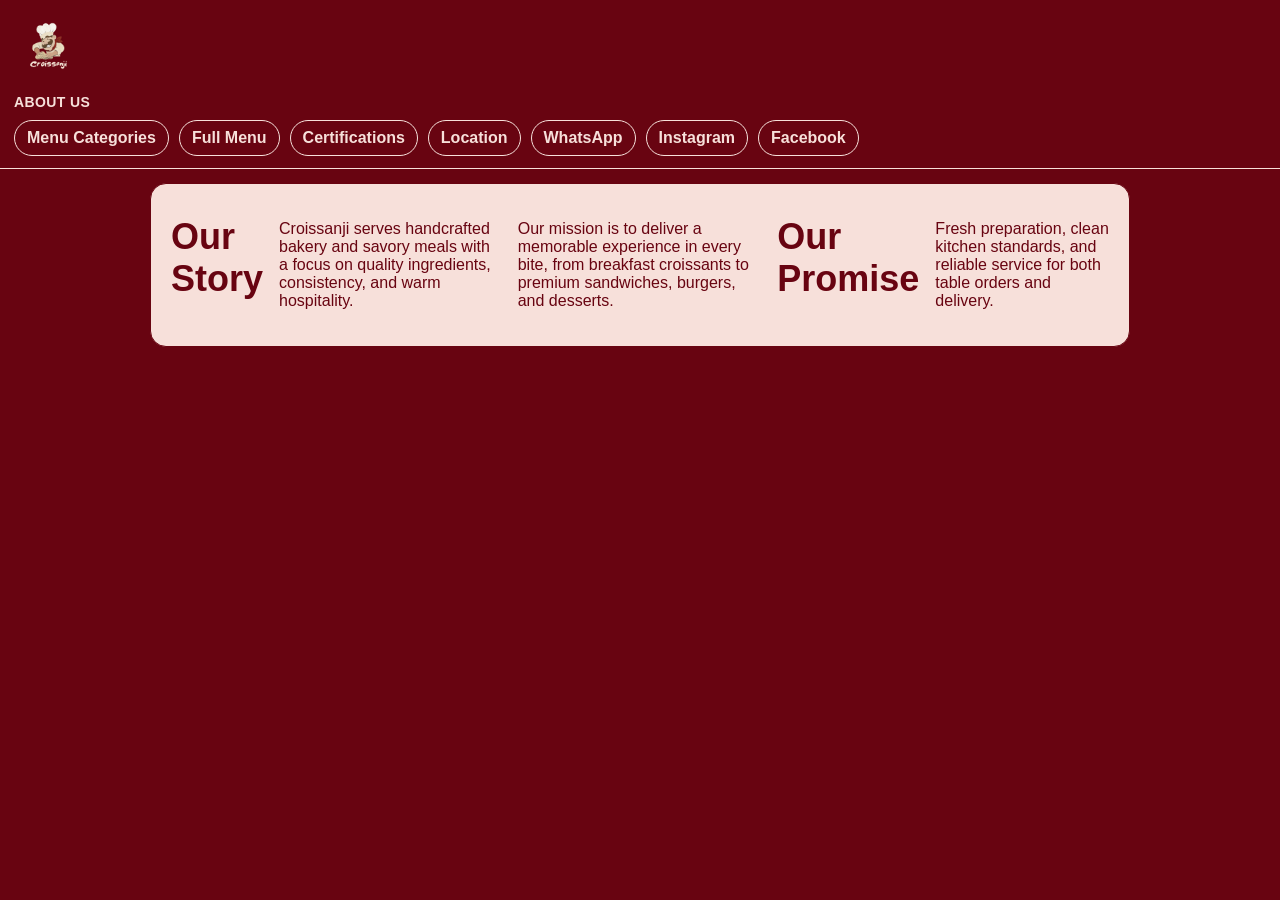
==== about.html @ 191e4935 "Initial menu system update Made-with: Cursor" ====
<!DOCTYPE html>
<html lang="en">
<head>
  <meta charset="UTF-8">
  <meta name="viewport" content="width=device-width, initial-scale=1.0">
  <title>About Us - Croissanji</title>
  <link rel="stylesheet" href="styles.css">
</head>
<body>
  <header>
    <div class="header-content">
      <img src="images/logocroissanji.png" alt="Croissanji Logo" class="logo">
      <button class="menu-toggle" data-menu-target="siteMenu" aria-label="Open menu">☰</button>
    </div>
    <p class="page-tag">About Us</p>
    <nav class="top-links" id="siteMenu">
      <a href="index.html">Menu Categories</a>
      <a href="code.html">Full Menu</a>
      <a href="certifications.html">Certifications</a>
      <a href="location.html">Location</a>
      <a href="https://wa.me/96170673328" target="_blank" rel="noopener">WhatsApp</a>
      <a href="https://instagram.com/croissanji" target="_blank" rel="noopener">Instagram</a>
      <a href="https://facebook.com/croissanji" target="_blank" rel="noopener">Facebook</a>
    </nav>
  </header>
  <main class="page-content">
    <h2>Our Story</h2>
    <p>Croissanji serves handcrafted bakery and savory meals with a focus on quality ingredients, consistency, and warm hospitality.</p>
    <p>Our mission is to deliver a memorable experience in every bite, from breakfast croissants to premium sandwiches, burgers, and desserts.</p>
    <h2>Our Promise</h2>
    <p>Fresh preparation, clean kitchen standards, and reliable service for both table orders and delivery.</p>
  </main>
  <script src="ui.js"></script>
</body>
</html>
---- styles.css ----
:root{--c-cream:#f7e0da;--c-darkred:#680411;--c-green:#87a987;--c-deepgreen:#1f4235}
@import url("https://fonts.googleapis.com/css2?family=Poppins:wght@400;600;700;800&display=swap");
@import url("https://fonts.cdnfonts.com/css/skincake");
*{box-sizing:border-box}
html,body{margin:0;padding:0;font-family:Poppins,sans-serif;background:var(--c-darkred);color:var(--c-cream);min-height:100%}
header{position:sticky;top:0;z-index:20;background:var(--c-darkred);border-bottom:1px solid var(--c-cream)}
.header-content{display:flex;align-items:center;gap:10px;padding:12px 14px}
.logo{height:70px;width:auto;max-width:180px;object-fit:contain;display:block}
h1{display:none}
.menu-toggle{margin-left:auto;width:42px;height:42px;border:1px solid var(--c-cream);background:var(--c-darkred);color:var(--c-cream);font-size:23px;line-height:1;cursor:pointer;border-radius:8px;display:none}
.page-tag{margin:0 14px 10px;color:var(--c-cream);font-weight:700;font-size:14px;letter-spacing:.4px;text-transform:uppercase}
.top-links{display:flex;gap:10px;flex-wrap:wrap;padding:0 14px 12px}
.top-links a{color:var(--c-cream);text-decoration:none;padding:8px 12px;border:1px solid var(--c-cream);border-radius:999px;font-weight:700}
.top-links a:hover{background:var(--c-deepgreen)}
.category-nav{position:sticky;top:0;z-index:15;display:flex;gap:8px;flex-wrap:wrap;padding:10px 14px;background:var(--c-darkred);border-top:1px solid var(--c-cream);border-bottom:1px solid var(--c-cream)}
.category-nav button{background:var(--c-cream);color:var(--c-darkred);border:1px solid var(--c-darkred);padding:8px 12px;border-radius:10px;cursor:pointer;font-weight:700}
.category-nav button:hover{background:var(--c-green)}
main{display:flex;gap:16px;padding:14px;align-items:flex-start}
.menu-sections{flex:1;min-width:0}
h2{margin:12px 0 8px;font-size:36px;font-family:Skincake,Poppins,sans-serif;color:var(--c-cream)}
.menu-item{display:flex;gap:12px;background:var(--c-cream);border:1px solid var(--c-darkred);padding:10px;border-radius:12px;margin-bottom:12px}
.menu-item img{width:96px;height:96px;object-fit:cover;border-radius:10px;border:1px solid var(--c-darkred)}
.item-info h3{margin:0 0 6px;font-size:18px;color:var(--c-darkred)}
.item-info p{margin:2px 0;color:var(--c-deepgreen);font-size:14px}
.price{color:var(--c-deepgreen);font-weight:800}
.order-type-note{margin:0;padding:0 14px 10px;color:var(--c-cream);font-size:14px}
.cart{position:sticky;top:172px;width:320px;background:var(--c-cream);border:1px solid var(--c-darkred);border-radius:14px;padding:12px;height:calc(100vh - 196px);overflow:auto;color:var(--c-darkred)}
.cart h3{margin:0 0 8px}
.cart-empty{color:var(--c-deepgreen);font-size:14px;margin:8px 0}
.cart-line{display:flex;align-items:center;gap:8px;justify-content:space-between;background:var(--c-cream);border:1px solid var(--c-darkred);border-radius:10px;padding:8px;margin-bottom:8px}
.qty{display:flex;align-items:center;gap:6px}
.qty button{width:28px;height:28px;border-radius:8px;border:1px solid var(--c-darkred);background:var(--c-cream);color:var(--c-darkred);cursor:pointer}
.qty input{width:38px;text-align:center;border:1px solid var(--c-darkred);background:var(--c-cream);color:var(--c-darkred);border-radius:8px;height:28px}
.line-total{font-weight:700}
.cart-summary{border-top:1px dashed var(--c-darkred);padding-top:8px;margin-top:8px}
.checkout{display:flex;gap:8px;margin-top:10px}
.checkout button{flex:1;border:none;border-radius:10px;padding:10px 12px;color:var(--c-cream);font-weight:700;cursor:pointer}
.btn-clear{background:var(--c-darkred)}
.btn-wa{background:var(--c-deepgreen)}
.add-btn{background:var(--c-deepgreen)!important;color:var(--c-cream)!important}
.sticky-note{position:fixed;right:14px;bottom:14px;background:var(--c-cream);border:1px solid var(--c-darkred);border-radius:12px;padding:10px 12px;display:flex;gap:8px;align-items:center;color:var(--c-darkred);font-weight:700;max-width:230px}
.categories{display:grid;grid-template-columns:repeat(auto-fill,minmax(220px,1fr));gap:12px;padding:14px}
.category-card{display:block;background:var(--c-cream);border:1px solid var(--c-darkred);border-radius:12px;padding:20px;text-decoration:none;color:var(--c-darkred);text-align:center;font-weight:800}
.category-card:hover{background:var(--c-green)}
footer{padding:14px;color:var(--c-cream)}
.page-content{max-width:980px;width:calc(100% - 28px);margin:14px auto;padding:20px;background:var(--c-cream);color:var(--c-darkred);border:1px solid var(--c-darkred);border-radius:16px}
.page-content h2{color:var(--c-darkred)}
.map-wrap iframe{width:100%;height:320px;border:1px solid var(--c-darkred);border-radius:12px}
.branch-card{margin-bottom:16px;padding:12px;border:1px solid var(--c-darkred);border-radius:12px;background:var(--c-cream)}
.cert-list{line-height:1.9}
.modal-backdrop{position:fixed;inset:0;background:var(--c-darkred);display:flex;align-items:center;justify-content:center;z-index:40}
.modal-card{width:min(460px,92vw);background:var(--c-cream);color:var(--c-darkred);padding:22px;border-radius:16px;border:1px solid var(--c-darkred)}
.modal-actions{display:flex;gap:10px;margin-top:14px}
.btn-primary,.btn-secondary{border:none;border-radius:10px;padding:10px 14px;font-weight:800;cursor:pointer}
.btn-primary{background:var(--c-deepgreen);color:var(--c-cream)}
.btn-secondary{background:var(--c-darkred);color:var(--c-cream)}
.checkout-form{display:flex;flex-direction:column;gap:8px;margin-top:8px}
.checkout-form label{font-weight:700;color:var(--c-darkred);font-size:14px}
.checkout-form input,.checkout-form textarea{border:1px solid var(--c-darkred);border-radius:10px;padding:10px;background:var(--c-cream);color:var(--c-darkred);font-family:Poppins,sans-serif;font-size:14px}
.hidden{display:none}
@media (max-width:980px){
  .menu-toggle{display:block}
  .top-links{display:none;flex-direction:column;padding-top:0}
  .top-links.open{display:flex}
  .logo{height:64px;max-width:140px}
  .category-nav{top:0;overflow-x:auto;flex-wrap:nowrap}
  .category-nav button{white-space:nowrap}
  main{flex-direction:column;padding:10px}
  .menu-item{flex-direction:column}
  .menu-item img{width:100%;height:180px}
  .cart{position:static;width:100%;height:auto}
  .sticky-note{position:static;margin:10px}
}
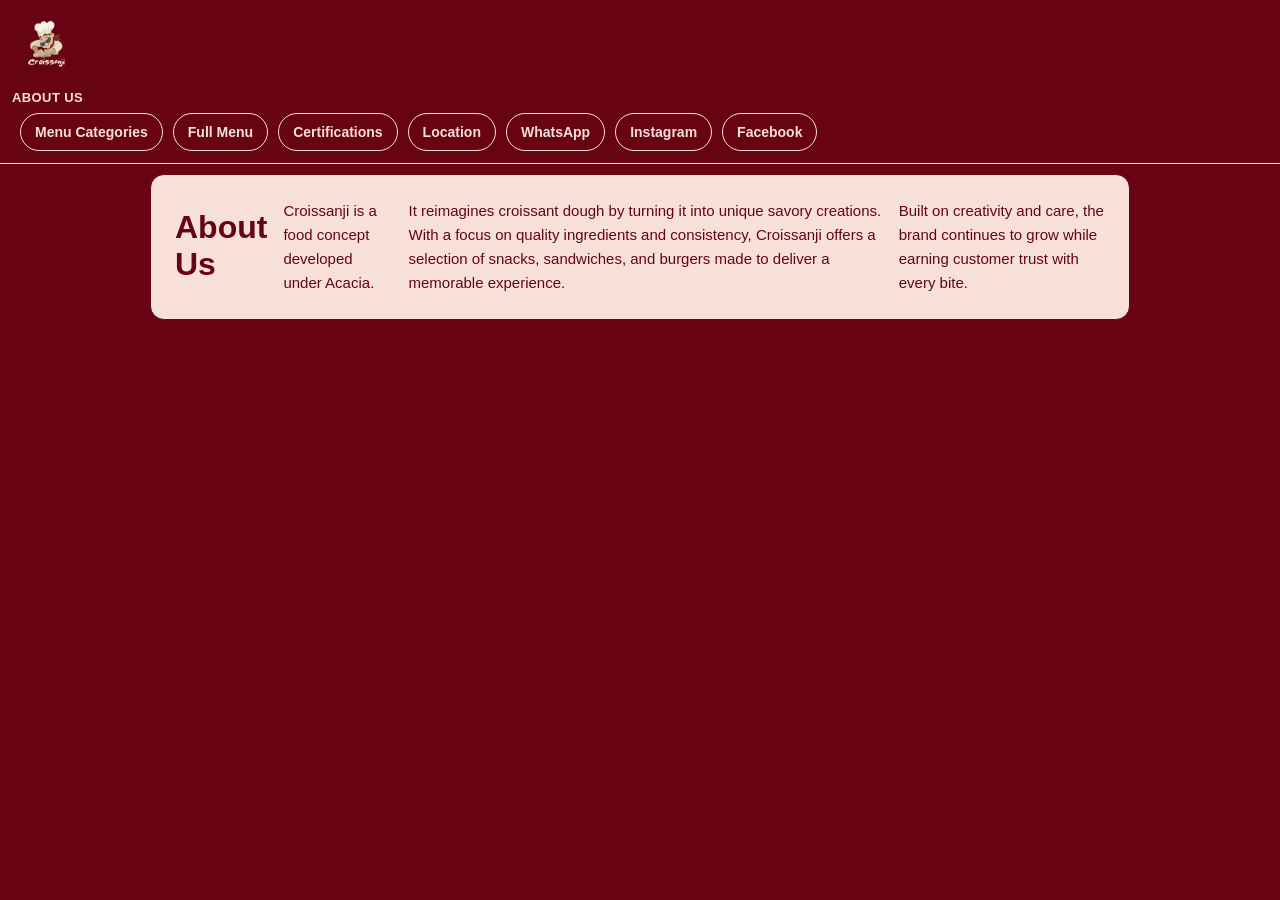
==== commit 272357ff: "Improve responsive layout and checkout flow updates. Refine mobile image/card behavior, update navig" ====
--- a/about.html
+++ b/about.html
@@ -19,17 +19,17 @@
       <a href="certifications.html">Certifications</a>
       <a href="location.html">Location</a>
       <a href="https://wa.me/96170673328" target="_blank" rel="noopener">WhatsApp</a>
-      <a href="https://instagram.com/croissanji" target="_blank" rel="noopener">Instagram</a>
-      <a href="https://facebook.com/croissanji" target="_blank" rel="noopener">Facebook</a>
+      <a href="https://www.instagram.com/croissanji/" target="_blank" rel="noopener">Instagram</a>
+      <a href="https://www.facebook.com/profile.php?id=100094430829983" target="_blank" rel="noopener">Facebook</a>
     </nav>
   </header>
   <main class="page-content">
-    <h2>Our Story</h2>
-    <p>Croissanji serves handcrafted bakery and savory meals with a focus on quality ingredients, consistency, and warm hospitality.</p>
-    <p>Our mission is to deliver a memorable experience in every bite, from breakfast croissants to premium sandwiches, burgers, and desserts.</p>
-    <h2>Our Promise</h2>
-    <p>Fresh preparation, clean kitchen standards, and reliable service for both table orders and delivery.</p>
+    <h2>About Us</h2>
+    <p>Croissanji is a food concept developed under Acacia.</p>
+    <p>It reimagines croissant dough by turning it into unique savory creations. With a focus on quality ingredients and consistency, Croissanji offers a selection of snacks, sandwiches, and burgers made to deliver a memorable experience.</p>
+    <p>Built on creativity and care, the brand continues to grow while earning customer trust with every bite.</p>
   </main>
+  <button class="back-to-top" aria-label="Back to top">&#8593;</button>
   <script src="ui.js"></script>
 </body>
 </html>
--- a/styles.css
+++ b/styles.css
@@ -1,75 +1,199 @@
 :root{--c-cream:#f7e0da;--c-darkred:#680411;--c-green:#87a987;--c-deepgreen:#1f4235}
 @import url("https://fonts.googleapis.com/css2?family=Poppins:wght@400;600;700;800&display=swap");
 @import url("https://fonts.cdnfonts.com/css/skincake");
-*{box-sizing:border-box}
-html,body{margin:0;padding:0;font-family:Poppins,sans-serif;background:var(--c-darkred);color:var(--c-cream);min-height:100%}
-header{position:sticky;top:0;z-index:20;background:var(--c-darkred);border-bottom:1px solid var(--c-cream)}
-.header-content{display:flex;align-items:center;gap:10px;padding:12px 14px}
-.logo{height:70px;width:auto;max-width:180px;object-fit:contain;display:block}
+
+*{box-sizing:border-box;margin:0;padding:0}
+html{scroll-behavior:smooth}
+html,body{font-family:Poppins,sans-serif;background:var(--c-darkred);color:var(--c-cream);min-height:100%;overflow-x:hidden;width:100%}
+img,iframe,video{max-width:100%;display:block}
+img{height:auto}
+
+/* ── Scroll-reveal ── */
+.reveal{opacity:0;transform:translateY(24px);transition:opacity .5s ease,transform .5s ease}
+.reveal.visible{opacity:1;transform:translateY(0)}
+
+/* ── Header ── */
+header{position:sticky;top:0;z-index:20;background:var(--c-darkred);border-bottom:1px solid var(--c-cream);width:100%}
+.header-content{display:flex;align-items:center;gap:10px;padding:10px 12px}
+.logo{height:56px;width:auto;max-width:140px;object-fit:contain;display:block}
 h1{display:none}
-.menu-toggle{margin-left:auto;width:42px;height:42px;border:1px solid var(--c-cream);background:var(--c-darkred);color:var(--c-cream);font-size:23px;line-height:1;cursor:pointer;border-radius:8px;display:none}
-.page-tag{margin:0 14px 10px;color:var(--c-cream);font-weight:700;font-size:14px;letter-spacing:.4px;text-transform:uppercase}
-.top-links{display:flex;gap:10px;flex-wrap:wrap;padding:0 14px 12px}
-.top-links a{color:var(--c-cream);text-decoration:none;padding:8px 12px;border:1px solid var(--c-cream);border-radius:999px;font-weight:700}
-.top-links a:hover{background:var(--c-deepgreen)}
-.category-nav{position:sticky;top:0;z-index:15;display:flex;gap:8px;flex-wrap:wrap;padding:10px 14px;background:var(--c-darkred);border-top:1px solid var(--c-cream);border-bottom:1px solid var(--c-cream)}
-.category-nav button{background:var(--c-cream);color:var(--c-darkred);border:1px solid var(--c-darkred);padding:8px 12px;border-radius:10px;cursor:pointer;font-weight:700}
-.category-nav button:hover{background:var(--c-green)}
-main{display:flex;gap:16px;padding:14px;align-items:flex-start}
-.menu-sections{flex:1;min-width:0}
-h2{margin:12px 0 8px;font-size:36px;font-family:Skincake,Poppins,sans-serif;color:var(--c-cream)}
-.menu-item{display:flex;gap:12px;background:var(--c-cream);border:1px solid var(--c-darkred);padding:10px;border-radius:12px;margin-bottom:12px}
-.menu-item img{width:96px;height:96px;object-fit:cover;border-radius:10px;border:1px solid var(--c-darkred)}
-.item-info h3{margin:0 0 6px;font-size:18px;color:var(--c-darkred)}
-.item-info p{margin:2px 0;color:var(--c-deepgreen);font-size:14px}
-.price{color:var(--c-deepgreen);font-weight:800}
-.order-type-note{margin:0;padding:0 14px 10px;color:var(--c-cream);font-size:14px}
-.cart{position:sticky;top:172px;width:320px;background:var(--c-cream);border:1px solid var(--c-darkred);border-radius:14px;padding:12px;height:calc(100vh - 196px);overflow:auto;color:var(--c-darkred)}
+.menu-toggle{margin-left:auto;width:40px;height:40px;border:1px solid var(--c-cream);background:var(--c-darkred);color:var(--c-cream);font-size:22px;line-height:1;cursor:pointer;border-radius:8px;display:block;-webkit-tap-highlight-color:transparent}
+.page-tag{margin:0 12px 8px;color:var(--c-cream);font-weight:700;font-size:13px;letter-spacing:.4px;text-transform:uppercase}
+
+/* ── Nav links ── */
+.top-links{display:none;flex-direction:column;gap:6px;padding:0 12px 10px}
+.top-links.open{display:flex;animation:slideDown .25s ease}
+@keyframes slideDown{from{opacity:0;transform:translateY(-8px)}to{opacity:1;transform:translateY(0)}}
+.top-links a{color:var(--c-cream);text-decoration:none;padding:10px 14px;border:1px solid var(--c-cream);border-radius:999px;font-weight:700;font-size:14px;text-align:center;transition:background .2s;-webkit-tap-highlight-color:transparent}
+.top-links a:hover,.top-links a:active{background:var(--c-deepgreen)}
+
+/* ── Category nav ── */
+.category-nav{position:sticky;top:0;z-index:15;display:flex;gap:6px;padding:8px 10px;background:var(--c-darkred);border-top:1px solid var(--c-cream);border-bottom:1px solid var(--c-cream);overflow-x:auto;flex-wrap:nowrap;-webkit-overflow-scrolling:touch;scrollbar-width:none}
+.category-nav::-webkit-scrollbar{display:none}
+.category-nav button{background:var(--c-cream);color:var(--c-darkred);border:1px solid var(--c-darkred);padding:7px 12px;border-radius:10px;cursor:pointer;font-weight:700;font-size:13px;white-space:nowrap;transition:background .2s;-webkit-tap-highlight-color:transparent;flex-shrink:0}
+.category-nav button:hover,.category-nav button:active{background:var(--c-green)}
+
+/* ── Main layout ── */
+main{display:flex;flex-direction:column;gap:10px;padding:10px;align-items:stretch;width:100%}
+.menu-sections{width:100%;min-width:0}
+h2{margin:10px 0 6px;font-size:26px;font-family:Skincake,Poppins,sans-serif;color:var(--c-cream)}
+
+/* ── Menu items ── */
+.menu-item{display:flex;flex-direction:column;gap:10px;background:var(--c-cream);border:1px solid var(--c-darkred);padding:10px;border-radius:12px;margin-bottom:10px;width:100%}
+.menu-item img{width:100%;height:190px;object-fit:cover;border-radius:10px;border:1px solid var(--c-darkred);flex-shrink:0;background:#fff}
+.item-info{flex:1;min-width:0}
+.item-info h3{margin:0 0 4px;font-size:15px;color:var(--c-darkred);word-wrap:break-word}
+.item-info p{margin:2px 0;color:var(--c-deepgreen);font-size:13px;word-wrap:break-word}
+.price{color:var(--c-deepgreen);font-weight:800;font-size:14px}
+.order-type-note{margin:0;padding:0 10px 8px;color:var(--c-cream);font-size:13px}
+
+/* ── Cart ── */
+.cart{width:100%;background:var(--c-cream);border:1px solid var(--c-darkred);border-radius:14px;padding:12px;overflow:auto;color:var(--c-darkred)}
 .cart h3{margin:0 0 8px}
 .cart-empty{color:var(--c-deepgreen);font-size:14px;margin:8px 0}
-.cart-line{display:flex;align-items:center;gap:8px;justify-content:space-between;background:var(--c-cream);border:1px solid var(--c-darkred);border-radius:10px;padding:8px;margin-bottom:8px}
-.qty{display:flex;align-items:center;gap:6px}
-.qty button{width:28px;height:28px;border-radius:8px;border:1px solid var(--c-darkred);background:var(--c-cream);color:var(--c-darkred);cursor:pointer}
-.qty input{width:38px;text-align:center;border:1px solid var(--c-darkred);background:var(--c-cream);color:var(--c-darkred);border-radius:8px;height:28px}
-.line-total{font-weight:700}
+.cart-line{display:flex;align-items:center;gap:6px;justify-content:space-between;background:var(--c-cream);border:1px solid var(--c-darkred);border-radius:10px;padding:8px;margin-bottom:8px;flex-wrap:wrap}
+.qty{display:flex;align-items:center;gap:5px}
+.qty button{width:30px;height:30px;border-radius:8px;border:1px solid var(--c-darkred);background:var(--c-cream);color:var(--c-darkred);cursor:pointer;font-size:16px;-webkit-tap-highlight-color:transparent}
+.qty input{width:36px;text-align:center;border:1px solid var(--c-darkred);background:var(--c-cream);color:var(--c-darkred);border-radius:8px;height:30px;font-size:14px}
+.line-total{font-weight:700;font-size:14px}
 .cart-summary{border-top:1px dashed var(--c-darkred);padding-top:8px;margin-top:8px}
 .checkout{display:flex;gap:8px;margin-top:10px}
-.checkout button{flex:1;border:none;border-radius:10px;padding:10px 12px;color:var(--c-cream);font-weight:700;cursor:pointer}
+.checkout button{flex:1;border:none;border-radius:10px;padding:12px;color:var(--c-cream);font-weight:700;cursor:pointer;font-size:14px;-webkit-tap-highlight-color:transparent}
 .btn-clear{background:var(--c-darkred)}
 .btn-wa{background:var(--c-deepgreen)}
-.add-btn{background:var(--c-deepgreen)!important;color:var(--c-cream)!important}
-.sticky-note{position:fixed;right:14px;bottom:14px;background:var(--c-cream);border:1px solid var(--c-darkred);border-radius:12px;padding:10px 12px;display:flex;gap:8px;align-items:center;color:var(--c-darkred);font-weight:700;max-width:230px}
-.categories{display:grid;grid-template-columns:repeat(auto-fill,minmax(220px,1fr));gap:12px;padding:14px}
-.category-card{display:block;background:var(--c-cream);border:1px solid var(--c-darkred);border-radius:12px;padding:20px;text-decoration:none;color:var(--c-darkred);text-align:center;font-weight:800}
-.category-card:hover{background:var(--c-green)}
-footer{padding:14px;color:var(--c-cream)}
-.page-content{max-width:980px;width:calc(100% - 28px);margin:14px auto;padding:20px;background:var(--c-cream);color:var(--c-darkred);border:1px solid var(--c-darkred);border-radius:16px}
-.page-content h2{color:var(--c-darkred)}
-.map-wrap iframe{width:100%;height:320px;border:1px solid var(--c-darkred);border-radius:12px}
-.branch-card{margin-bottom:16px;padding:12px;border:1px solid var(--c-darkred);border-radius:12px;background:var(--c-cream)}
-.cert-list{line-height:1.9}
-.modal-backdrop{position:fixed;inset:0;background:var(--c-darkred);display:flex;align-items:center;justify-content:center;z-index:40}
-.modal-card{width:min(460px,92vw);background:var(--c-cream);color:var(--c-darkred);padding:22px;border-radius:16px;border:1px solid var(--c-darkred)}
-.modal-actions{display:flex;gap:10px;margin-top:14px}
-.btn-primary,.btn-secondary{border:none;border-radius:10px;padding:10px 14px;font-weight:800;cursor:pointer}
+.add-btn{background:var(--c-deepgreen)!important;color:var(--c-cream)!important;-webkit-tap-highlight-color:transparent}
+
+/* ── MAKE IT COMBO sticky banner ── */
+.sticky-note{position:fixed;right:12px;bottom:12px;z-index:25;background:var(--c-cream);border:2px solid var(--c-darkred);border-radius:12px;padding:10px 14px;display:flex;gap:8px;align-items:center;color:var(--c-darkred);font-weight:800;font-size:13px;box-shadow:0 4px 16px rgba(0,0,0,.3);max-width:220px}
+
+/* ── Floating cart button (mobile) ── */
+.floating-cart-btn{position:fixed;bottom:70px;right:12px;z-index:25;width:50px;height:50px;border-radius:50%;border:2px solid var(--c-cream);background:var(--c-deepgreen);color:var(--c-cream);font-size:22px;cursor:pointer;box-shadow:0 4px 16px rgba(0,0,0,.35);-webkit-tap-highlight-color:transparent}
+.cart-badge{position:absolute;top:-4px;right:-4px;background:var(--c-darkred);color:var(--c-cream);font-size:11px;font-weight:800;width:20px;height:20px;border-radius:50%;display:flex;align-items:center;justify-content:center;border:2px solid var(--c-cream)}
+
+/* ── Categories grid ── */
+.categories{display:grid;grid-template-columns:repeat(2,1fr);gap:10px;padding:12px}
+.category-card{display:flex;align-items:center;justify-content:center;min-height:70px;background:var(--c-cream);border:1px solid var(--c-darkred);border-radius:12px;padding:14px 10px;text-decoration:none;color:var(--c-darkred);text-align:center;font-weight:800;font-size:14px;-webkit-tap-highlight-color:transparent}
+
+/* ── Footer ── */
+footer{padding:14px;color:var(--c-cream);text-align:center;font-size:13px;opacity:.8}
+
+/* ── Page content (about, location, certs) ── */
+.page-content{max-width:980px;width:calc(100% - 20px);margin:10px auto;padding:16px;background:var(--c-cream);color:var(--c-darkred);border:1px solid var(--c-darkred);border-radius:14px;overflow:hidden;word-wrap:break-word}
+.page-content h2{color:var(--c-darkred);font-size:24px}
+.page-content p{line-height:1.6;font-size:14px}
+.map-wrap iframe{width:100%;height:250px;border:1px solid var(--c-darkred);border-radius:10px}
+.branch-card{margin-bottom:14px;padding:14px;border:1px solid var(--c-darkred);border-radius:12px;background:var(--c-cream)}
+.branch-card h3{font-size:16px;margin:0 0 6px}
+.branch-card p{margin:4px 0;font-size:13px}
+
+/* ── Certifications ── */
+.cert-card{margin-bottom:16px;background:#fff;border:2px solid var(--c-darkred);border-radius:14px;overflow:hidden}
+.cert-card-text{padding:14px 14px 10px}
+.cert-card-text h3{margin:0 0 6px;color:var(--c-darkred);font-size:15px;font-weight:800}
+.cert-card-text p{color:var(--c-deepgreen);margin:0;line-height:1.5;font-size:13px}
+.cert-card img{width:100%;height:auto;display:block;border-top:2px solid var(--c-darkred)}
+
+/* ── Image gallery ── */
+.gallery-section{width:100%;margin:16px 0;padding:0 12px;overflow:hidden}
+.gallery-section h2{text-align:center;margin-bottom:4px;font-size:24px}
+.gallery-subtitle{text-align:center;color:var(--c-cream);opacity:.7;font-size:12px;margin:0 0 12px}
+.gallery-overflow{overflow:hidden;border-radius:12px}
+.gallery-track{display:flex;gap:10px;animation:galleryScroll 25s linear infinite;width:max-content}
+@keyframes galleryScroll{0%{transform:translateX(0)}100%{transform:translateX(-50%)}}
+.gallery-item{flex:0 0 160px;height:120px;border-radius:10px;overflow:hidden;border:2px solid var(--c-cream);position:relative}
+.gallery-item img{width:100%;height:100%;object-fit:cover}
+
+/* ── Lightbox ── */
+.lightbox{display:none;position:fixed;inset:0;background:rgba(0,0,0,.92);z-index:100;align-items:center;justify-content:center;cursor:zoom-out;padding:16px}
+.lightbox.active{display:flex}
+.lightbox img{max-width:100%;max-height:85vh;border-radius:10px}
+
+/* ── Modals ── */
+.modal-backdrop{position:fixed;inset:0;background:rgba(104,4,17,.97);display:flex;align-items:center;justify-content:center;z-index:40;padding:12px}
+.modal-card{width:100%;max-width:420px;background:var(--c-cream);color:var(--c-darkred);padding:18px;border-radius:14px;border:1px solid var(--c-darkred);max-height:90vh;overflow-y:auto}
+.modal-card h2{font-size:20px;margin-bottom:8px}
+.modal-card p{font-size:14px}
+.modal-actions{display:flex;gap:8px;margin-top:12px}
+.btn-primary,.btn-secondary{border:none;border-radius:10px;padding:12px 14px;font-weight:800;cursor:pointer;font-size:14px;flex:1;text-align:center;-webkit-tap-highlight-color:transparent}
 .btn-primary{background:var(--c-deepgreen);color:var(--c-cream)}
 .btn-secondary{background:var(--c-darkred);color:var(--c-cream)}
 .checkout-form{display:flex;flex-direction:column;gap:8px;margin-top:8px}
-.checkout-form label{font-weight:700;color:var(--c-darkred);font-size:14px}
-.checkout-form input,.checkout-form textarea{border:1px solid var(--c-darkred);border-radius:10px;padding:10px;background:var(--c-cream);color:var(--c-darkred);font-family:Poppins,sans-serif;font-size:14px}
+.checkout-form label{font-weight:700;color:var(--c-darkred);font-size:13px}
+.checkout-form input,.checkout-form textarea{border:1px solid var(--c-darkred);border-radius:10px;padding:10px;background:var(--c-cream);color:var(--c-darkred);font-family:Poppins,sans-serif;font-size:14px;width:100%}
+.checkout-form input:focus,.checkout-form textarea:focus{outline:none;border-color:var(--c-deepgreen);box-shadow:0 0 0 3px rgba(135,169,135,.3)}
 .hidden{display:none}
-@media (max-width:980px){
-  .menu-toggle{display:block}
-  .top-links{display:none;flex-direction:column;padding-top:0}
-  .top-links.open{display:flex}
-  .logo{height:64px;max-width:140px}
-  .category-nav{top:0;overflow-x:auto;flex-wrap:nowrap}
-  .category-nav button{white-space:nowrap}
-  main{flex-direction:column;padding:10px}
-  .menu-item{flex-direction:column}
-  .menu-item img{width:100%;height:180px}
-  .cart{position:static;width:100%;height:auto}
-  .sticky-note{position:static;margin:10px}
+
+/* ── Back to top ── */
+.back-to-top{display:none;position:fixed;bottom:12px;left:12px;z-index:25;width:42px;height:42px;border-radius:50%;border:2px solid var(--c-cream);background:var(--c-darkred);color:var(--c-cream);font-size:20px;cursor:pointer;box-shadow:0 3px 12px rgba(0,0,0,.4);-webkit-tap-highlight-color:transparent;align-items:center;justify-content:center;line-height:1}
+.back-to-top.show{display:flex}
+
+/* ══════════════════════════
+   TABLET (600px+)
+   ══════════════════════════ */
+@media(min-width:600px){
+  .logo{height:60px;max-width:160px}
+  h2{font-size:30px}
+  .categories{grid-template-columns:repeat(3,1fr);gap:12px;padding:14px}
+  .category-card{min-height:90px;font-size:16px;padding:18px}
+  .menu-item{flex-direction:row;align-items:flex-start}
+  .menu-item img{width:110px;height:110px}
+  .item-info h3{font-size:17px}
+  .page-content{width:calc(100% - 28px);padding:20px}
+  .page-content h2{font-size:28px}
+  .gallery-item{flex:0 0 200px;height:150px}
+  .map-wrap iframe{height:300px}
 }
 
+/* ══════════════════════════
+   DESKTOP (980px+)
+   ══════════════════════════ */
+@media(min-width:980px){
+  .logo{height:70px;max-width:180px}
+  .menu-toggle{display:none}
+  .top-links{display:flex!important;flex-direction:row;flex-wrap:wrap;gap:10px;padding:0 20px 12px}
+  h2{font-size:36px}
+  .category-nav{gap:8px;padding:10px 20px;flex-wrap:wrap;overflow-x:visible}
+  .category-nav button{font-size:14px;padding:8px 14px}
+  main{flex-direction:row;padding:14px 20px;gap:16px}
+  .menu-sections{flex:1}
+  .menu-item img{width:120px;height:120px}
+  .item-info h3{font-size:18px}
+  .item-info p{font-size:14px}
+  .price{font-size:15px}
+  .cart{position:sticky;top:172px;width:320px;height:calc(100vh - 196px);flex-shrink:0}
+  .floating-cart-btn{display:none!important}
+  .categories{grid-template-columns:repeat(auto-fill,minmax(200px,1fr));gap:14px;padding:16px 20px}
+  .category-card{min-height:100px;font-size:17px;padding:20px}
+  .page-content{padding:24px}
+  .page-content h2{font-size:32px}
+  .page-content p{font-size:15px}
+  .cert-card-text{padding:18px 18px 12px}
+  .cert-card-text h3{font-size:17px}
+  .cert-card-text p{font-size:14px}
+  .map-wrap iframe{height:350px}
+  .gallery-item{flex:0 0 240px;height:180px;border-radius:14px}
+  .gallery-section{padding:0 20px;margin:20px 0}
+  .gallery-section h2{font-size:32px}
+  .gallery-subtitle{font-size:14px}
+}
 
+/* ══════════════════════════
+   SMALL PHONES (380px-)
+   ══════════════════════════ */
+@media(max-width:380px){
+  .logo{height:48px;max-width:120px}
+  .menu-toggle{width:36px;height:36px;font-size:20px}
+  h2{font-size:22px}
+  .categories{grid-template-columns:1fr;gap:8px;padding:10px}
+  .category-card{min-height:56px;font-size:14px;padding:12px}
+  .menu-item img{width:100%;height:160px}
+  .item-info h3{font-size:14px}
+  .item-info p{font-size:12px}
+  .page-content{width:calc(100% - 16px);padding:12px;margin:8px auto}
+  .page-content h2{font-size:20px}
+  .page-content p{font-size:13px}
+  .map-wrap iframe{height:200px}
+  .gallery-item{flex:0 0 130px;height:100px}
+  .sticky-note{font-size:12px;padding:8px 10px;max-width:180px;right:10px;bottom:10px}
+  .floating-cart-btn{bottom:60px;right:10px;width:46px;height:46px;font-size:20px}
+}
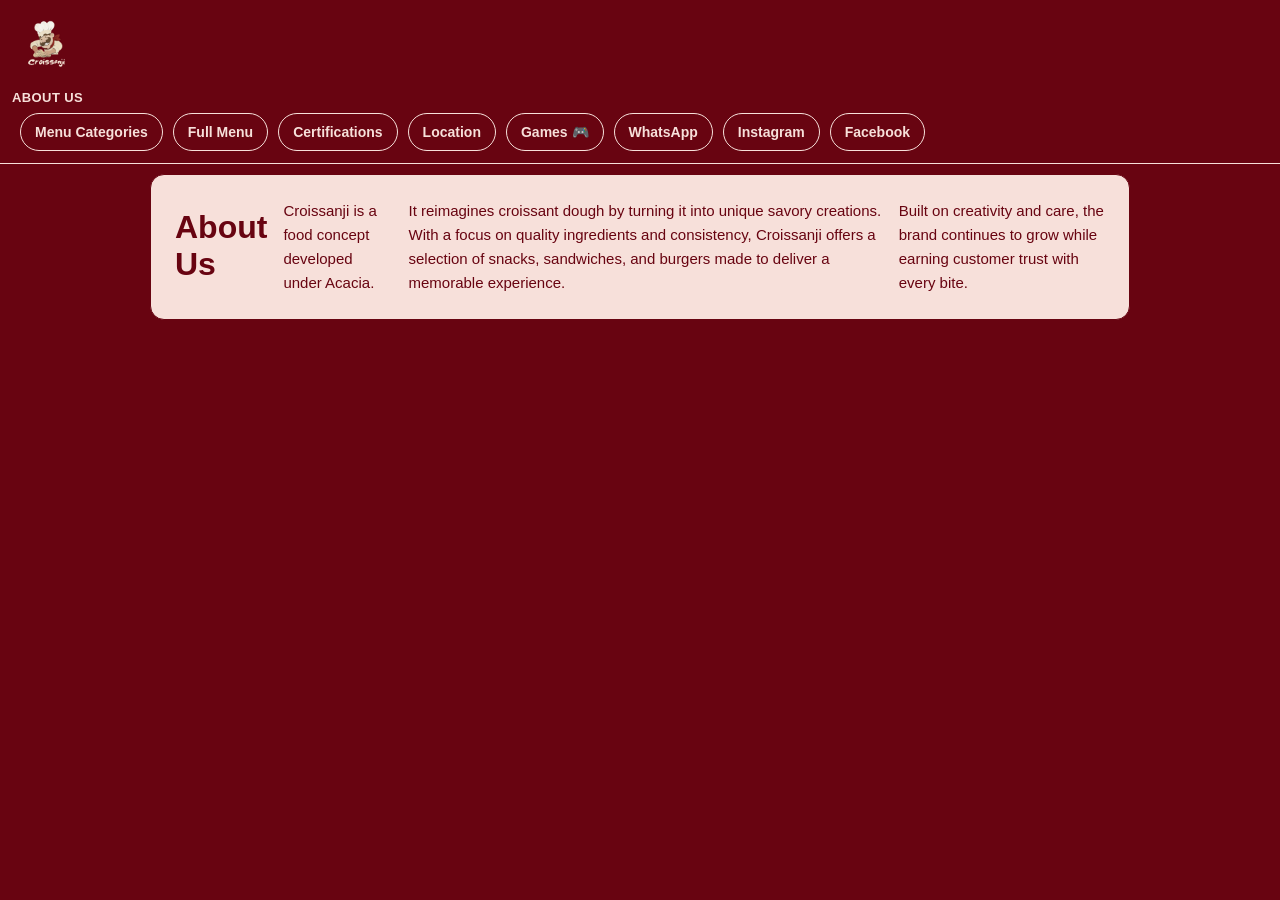
==== commit 82db120f: "Remove shawarma items, add games page with leaderboards, random cart animations - Remove Chicken Tur" ====
--- a/about.html
+++ b/about.html
@@ -18,6 +18,8 @@
       <a href="code.html">Full Menu</a>
       <a href="certifications.html">Certifications</a>
       <a href="location.html">Location</a>
+      <a href="games.html">Games 🎮</a>
+      <!-- <a href="game.html">Lucky Pick</a> -->
       <a href="https://wa.me/96170673328" target="_blank" rel="noopener">WhatsApp</a>
       <a href="https://www.instagram.com/croissanji/" target="_blank" rel="noopener">Instagram</a>
       <a href="https://www.facebook.com/profile.php?id=100094430829983" target="_blank" rel="noopener">Facebook</a>
--- a/styles.css
+++ b/styles.css
@@ -63,11 +63,11 @@
 .btn-wa{background:var(--c-deepgreen)}
 .add-btn{background:var(--c-deepgreen)!important;color:var(--c-cream)!important;-webkit-tap-highlight-color:transparent}
 
-/* ── MAKE IT COMBO sticky banner ── */
-.sticky-note{position:fixed;right:12px;bottom:12px;z-index:25;background:var(--c-cream);border:2px solid var(--c-darkred);border-radius:12px;padding:10px 14px;display:flex;gap:8px;align-items:center;color:var(--c-darkred);font-weight:800;font-size:13px;box-shadow:0 4px 16px rgba(0,0,0,.3);max-width:220px}
+/* ── MAKE IT COMBO bottom banner ── */
+.combo-banner{margin:14px auto 0;width:calc(100% - 20px);max-width:560px;background:var(--c-cream);border:2px solid var(--c-darkred);border-radius:12px;padding:10px 14px;display:flex;gap:8px;align-items:center;justify-content:center;color:var(--c-darkred);font-weight:800;font-size:13px;box-shadow:0 4px 16px rgba(0,0,0,.2)}
 
 /* ── Floating cart button (mobile) ── */
-.floating-cart-btn{position:fixed;bottom:70px;right:12px;z-index:25;width:50px;height:50px;border-radius:50%;border:2px solid var(--c-cream);background:var(--c-deepgreen);color:var(--c-cream);font-size:22px;cursor:pointer;box-shadow:0 4px 16px rgba(0,0,0,.35);-webkit-tap-highlight-color:transparent}
+.floating-cart-btn{position:fixed;bottom:12px;right:12px;z-index:25;width:50px;height:50px;border-radius:50%;border:2px solid var(--c-cream);background:var(--c-deepgreen);color:var(--c-cream);font-size:22px;cursor:pointer;box-shadow:0 4px 16px rgba(0,0,0,.35);-webkit-tap-highlight-color:transparent}
 .cart-badge{position:absolute;top:-4px;right:-4px;background:var(--c-darkred);color:var(--c-cream);font-size:11px;font-weight:800;width:20px;height:20px;border-radius:50%;display:flex;align-items:center;justify-content:center;border:2px solid var(--c-cream)}
 
 /* ── Categories grid ── */
@@ -98,7 +98,8 @@
 .gallery-section h2{text-align:center;margin-bottom:4px;font-size:24px}
 .gallery-subtitle{text-align:center;color:var(--c-cream);opacity:.7;font-size:12px;margin:0 0 12px}
 .gallery-overflow{overflow:hidden;border-radius:12px}
-.gallery-track{display:flex;gap:10px;animation:galleryScroll 25s linear infinite;width:max-content}
+.gallery-track{display:flex;gap:10px;animation:galleryScroll 90s linear infinite;animation-play-state:paused;width:max-content}
+.gallery-track.gallery-ready{animation-play-state:running}
 @keyframes galleryScroll{0%{transform:translateX(0)}100%{transform:translateX(-50%)}}
 .gallery-item{flex:0 0 160px;height:120px;border-radius:10px;overflow:hidden;border:2px solid var(--c-cream);position:relative}
 .gallery-item img{width:100%;height:100%;object-fit:cover}
@@ -121,6 +122,8 @@
 .checkout-form label{font-weight:700;color:var(--c-darkred);font-size:13px}
 .checkout-form input,.checkout-form textarea{border:1px solid var(--c-darkred);border-radius:10px;padding:10px;background:var(--c-cream);color:var(--c-darkred);font-family:Poppins,sans-serif;font-size:14px;width:100%}
 .checkout-form input:focus,.checkout-form textarea:focus{outline:none;border-color:var(--c-deepgreen);box-shadow:0 0 0 3px rgba(135,169,135,.3)}
+.btn-location{border:1px solid var(--c-deepgreen);border-radius:10px;padding:8px 12px;background:var(--c-cream);color:var(--c-deepgreen);font-family:Poppins,sans-serif;font-size:13px;font-weight:700;cursor:pointer;width:100%;text-align:center;transition:background .2s}
+.btn-location:hover{background:var(--c-deepgreen);color:var(--c-cream)}
 .hidden{display:none}
 
 /* ── Back to top ── */
@@ -194,6 +197,6 @@
   .page-content p{font-size:13px}
   .map-wrap iframe{height:200px}
   .gallery-item{flex:0 0 130px;height:100px}
-  .sticky-note{font-size:12px;padding:8px 10px;max-width:180px;right:10px;bottom:10px}
-  .floating-cart-btn{bottom:60px;right:10px;width:46px;height:46px;font-size:20px}
+  .combo-banner{font-size:12px;padding:8px 10px;width:calc(100% - 16px)}
+  .floating-cart-btn{bottom:12px;right:10px;width:46px;height:46px;font-size:20px}
 }
